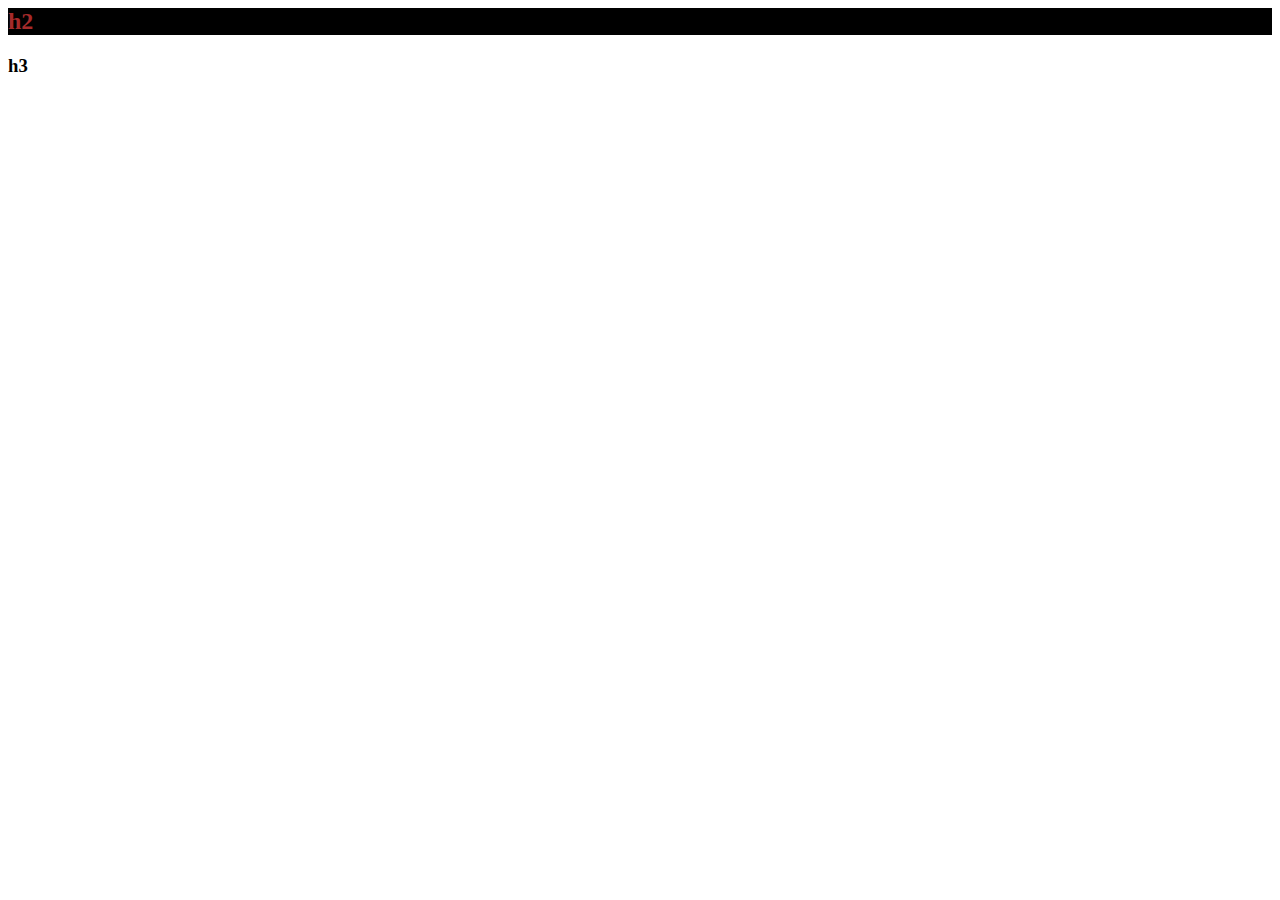
==== css/html.html @ 4f860752 "update" ====
<html lang="en">
<head>
    <meta charset="UTF-8">
    <meta http-equiv="X-UA-Compatible" content="IE=edge">
    <meta name="viewport" content="width=device-width, initial-scale=1.0">
    <link rel="stylesheet" href="css.css">
    <title>css</title>

</head>
<body>
    
    <h2>h2</h2>
    <h3>h3</h3>
</body>
</html>
---- css/css.css ----
h2{
    color: brown;
    background-color: black;
}
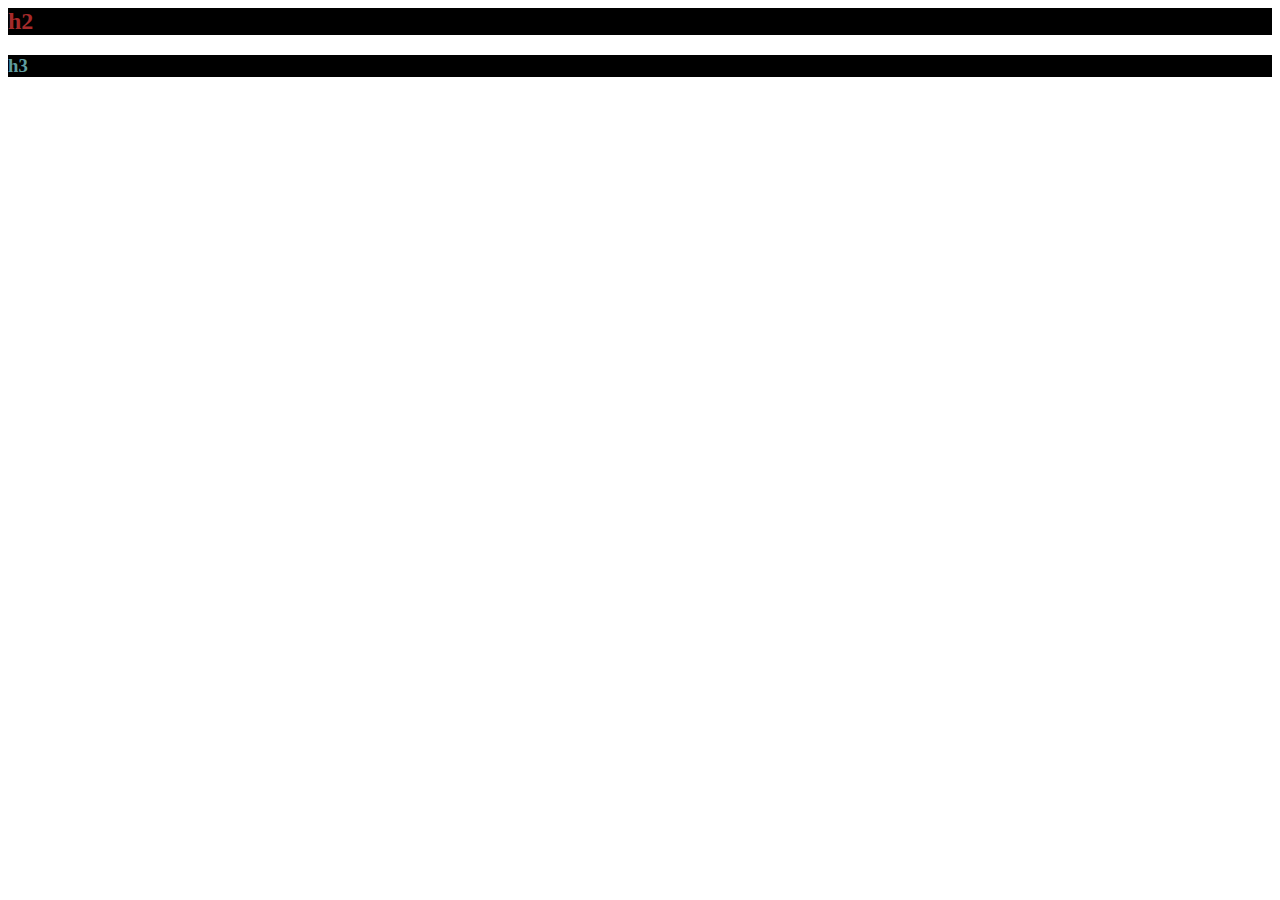
==== commit 20a39b27: "update" ====
--- a/css/html.html
+++ b/css/html.html
@@ -12,4 +12,6 @@
     <h2>h2</h2>
     <h3>h3</h3>
 </body>
+
+
 </html>--- a/css/css.css
+++ b/css/css.css
@@ -1,4 +1,19 @@
 h2{
     color: brown;
     background-color: black;
-}+}
+
+h3{
+    color: cadetblue;
+    background-color: black;
+}
+
+h2{
+    color: brown;
+    background-color: black;
+}
+
+h3{
+    color: cadetblue;
+    background-color: black;
+}
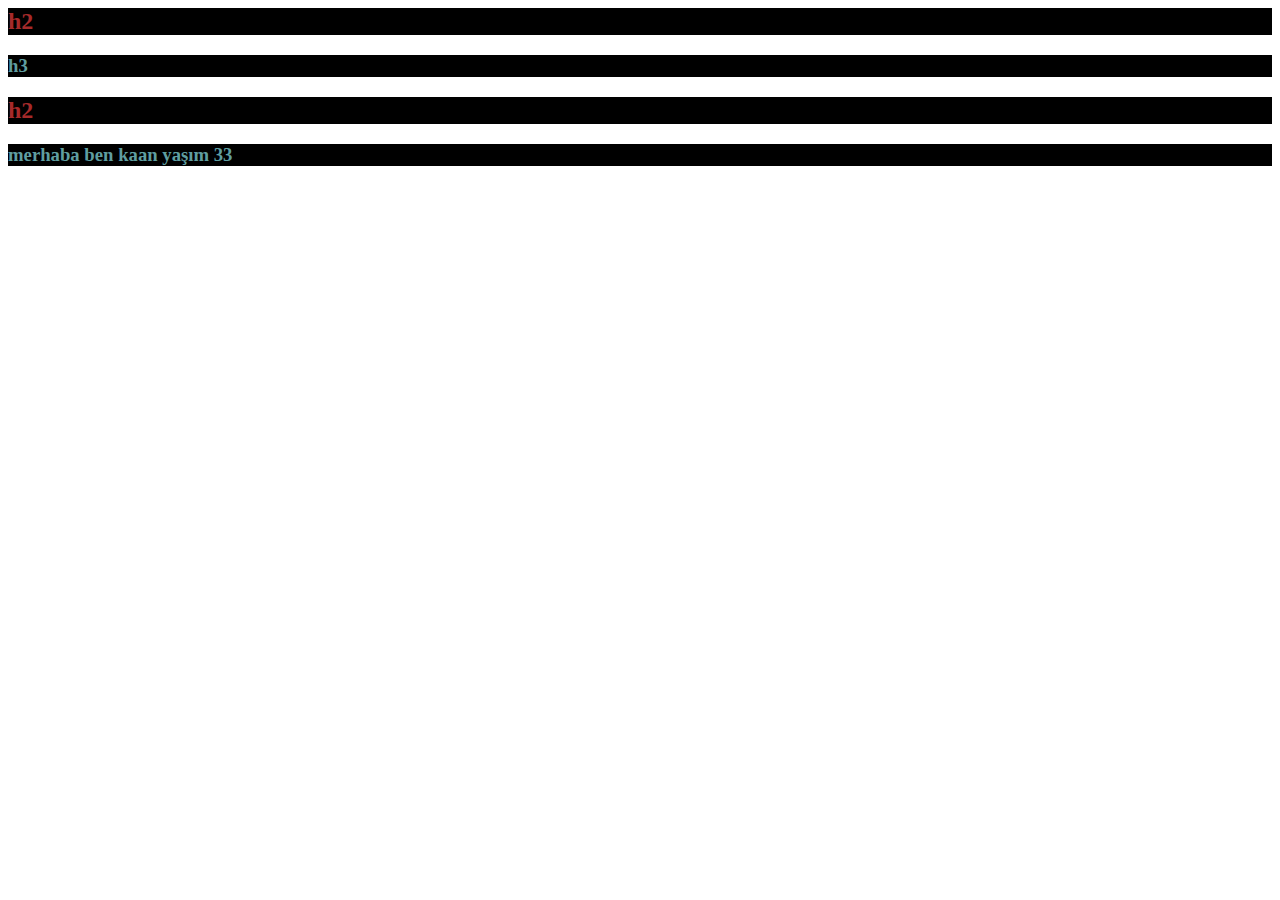
==== commit b7b98da4: "update" ====
--- a/css/html.html
+++ b/css/html.html
@@ -11,6 +11,8 @@
     
     <h2>h2</h2>
     <h3>h3</h3>
+    <h2>h2</h2>
+    <h3>merhaba ben kaan yaşım 33 </h3>
 </body>
 
 
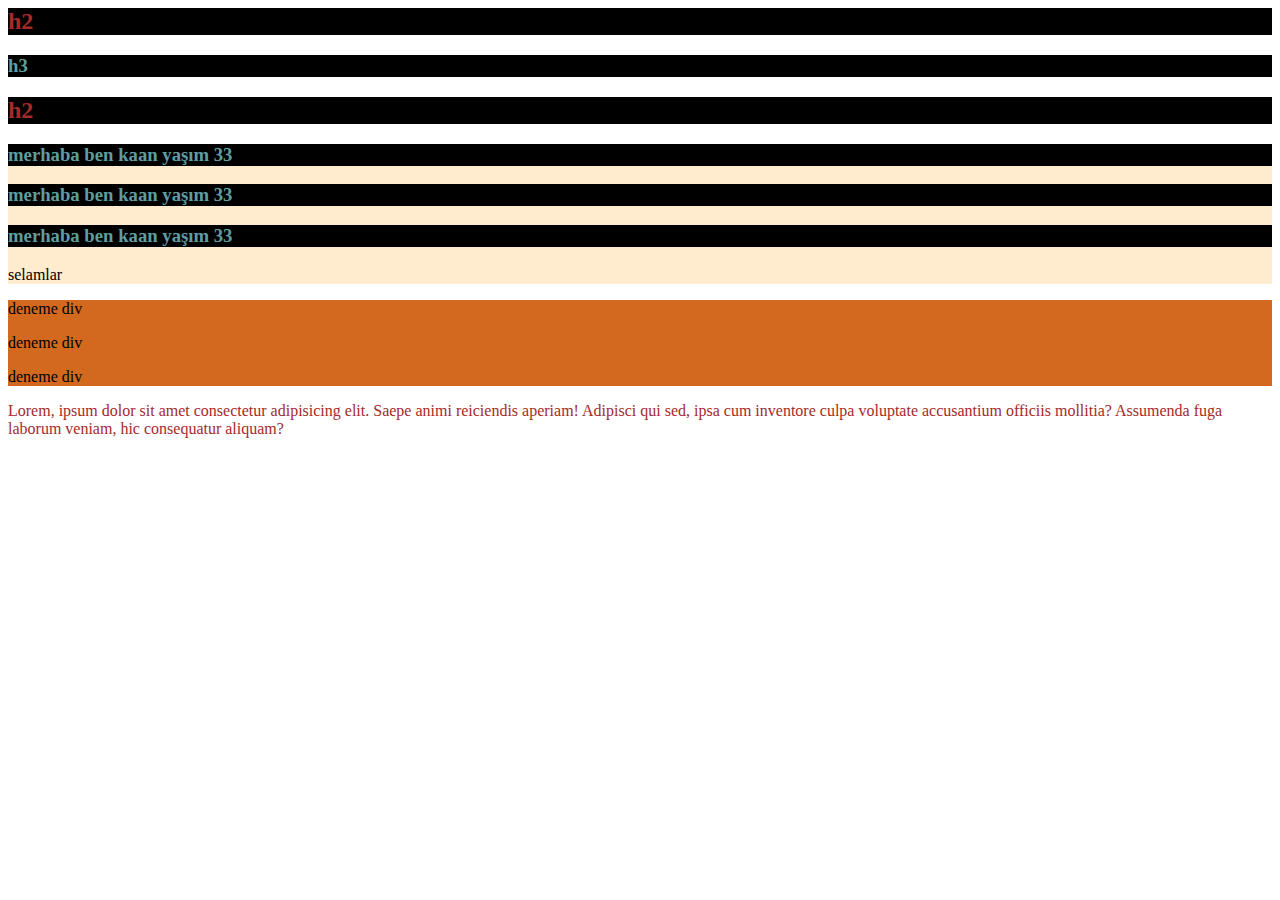
==== commit 4c127e63: "update" ====
--- a/css/html.html
+++ b/css/html.html
@@ -12,8 +12,19 @@
     <h2>h2</h2>
     <h3>h3</h3>
     <h2>h2</h2>
+    <div>
     <h3>merhaba ben kaan yaşım 33 </h3>
+    <h3>merhaba ben kaan yaşım 33 </h3>
+    <h3>merhaba ben kaan yaşım 33 </h3>
+    <p>selamlar</p>
+</div>
+
+<div class="deneme">
+
+    <p>deneme div</p> <p>deneme div</p> <p>deneme div</p>
+</div>
+
+<p id="myp">Lorem, ipsum dolor sit amet consectetur adipisicing elit. Saepe animi reiciendis aperiam! Adipisci qui sed, ipsa cum inventore culpa voluptate accusantium officiis mollitia? Assumenda fuga laborum veniam, hic consequatur aliquam?</p>
+
 </body>
-
-
 </html>--- a/css/css.css
+++ b/css/css.css
@@ -8,12 +8,14 @@
     background-color: black;
 }
 
-h2{
-    color: brown;
-    background-color: black;
+div{
+    background-color: blanchedalmond;
 }
 
-h3{
-    color: cadetblue;
-    background-color: black;
+.deneme{
+    background-color:chocolate;
 }
+
+#myp{
+    color: brown;
+}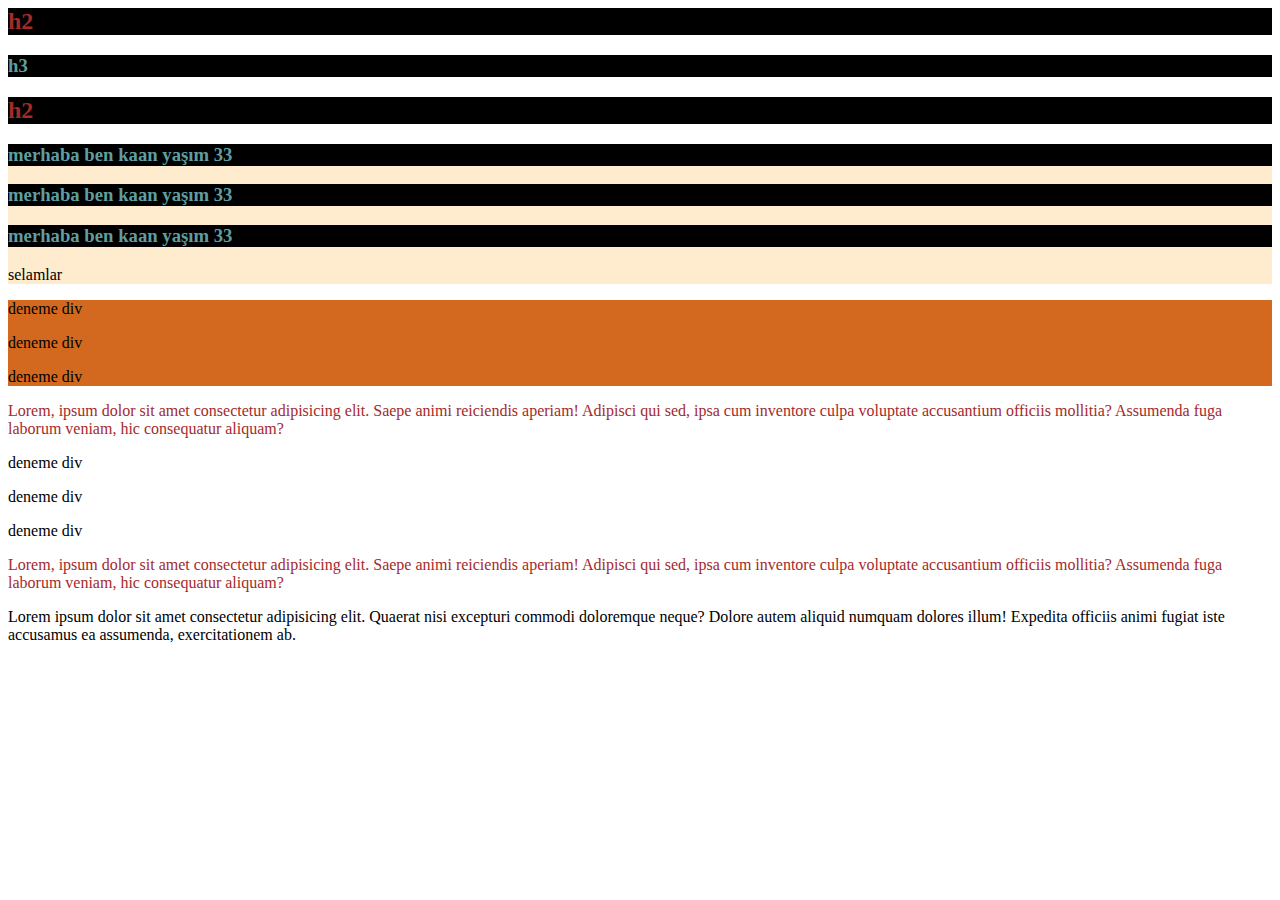
==== commit 0d0014b6: "UPDATE" ====
--- a/css/html.html
+++ b/css/html.html
@@ -26,5 +26,10 @@
 
 <p id="myp">Lorem, ipsum dolor sit amet consectetur adipisicing elit. Saepe animi reiciendis aperiam! Adipisci qui sed, ipsa cum inventore culpa voluptate accusantium officiis mollitia? Assumenda fuga laborum veniam, hic consequatur aliquam?</p>
 
+<p>deneme div</p> <p>deneme div</p> <p>deneme div</p>
+</div>
+
+<p id="myp">Lorem, ipsum dolor sit amet consectetur adipisicing elit. Saepe animi reiciendis aperiam! Adipisci qui sed, ipsa cum inventore culpa voluptate accusantium officiis mollitia? Assumenda fuga laborum veniam, hic consequatur aliquam?</p>
+<p>Lorem ipsum dolor sit amet consectetur adipisicing elit. Quaerat nisi excepturi commodi doloremque neque? Dolore autem aliquid numquam dolores illum! Expedita officiis animi fugiat iste accusamus ea assumenda, exercitationem ab.</p>
 </body>
 </html>